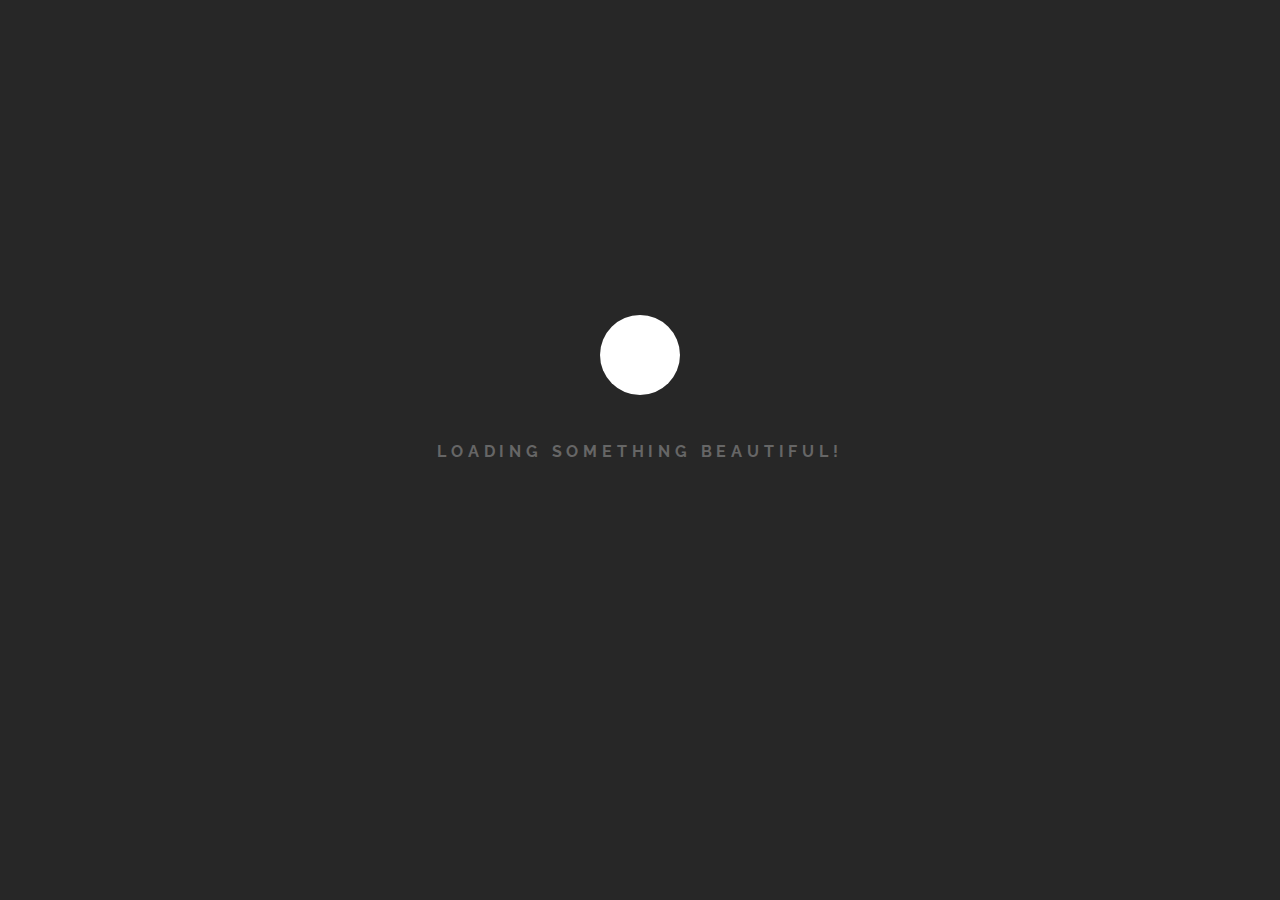
==== dashboard.html @ e79744ea "first commit" ====
<!doctype html>
<html lang="en">

<head>
  <meta charset="utf-8">

  <link href="https://cdn.jsdelivr.net/npm/bootstrap@5.1.3/dist/css/bootstrap.min.css" rel="stylesheet"
    integrity="sha384-1BmE4kWBq78iYhFldvKuhfTAU6auU8tT94WrHftjDbrCEXSU1oBoqyl2QvZ6jIW3" crossorigin="anonymous">
  <link rel="preconnect" href="https://fonts.googleapis.com">
  <link rel="preconnect" href="https://fonts.gstatic.com" crossorigin>
  <link href="https://fonts.googleapis.com/css2?family=Montserrat:ital,wght@0,100;1,100&display=swap" rel="stylesheet">
  <link href="css/loader.css" rel="stylesheet">


  <title>Dashboard</title>
</head>
<style>
  body {
    background-color: #80b3ff;
    ;
  }
</style>

<body>
  <div class="page-loader">
    <div class="spinner"></div>
    <div class="txt">Loading something Beautiful!</div>
  </div>
  <table>
    <th>
      <div style="padding-top:1rem; padding-left: 1rem;" class="d-flex justify-content-center">
        <script
          type="text/javascript">document.write('<iframe width="400" height="360" src="https://liveindex.org/widget/300-light.php" frameborder="0" hspace="0" vspace="0" scrolling="0" style="background:transparent" ></iframe>')</script>

        <div style="padding-left:10rem;"></div>
        <iframe src="https://euronews.com/embed/weather/europe/united-kingdom/london" scrolling="no"
          style="border:none;min-height:570px; width:100%; height:100%;"></iframe>

        <div style="padding-left: 10rem;"> </div>
        <iframe src="https://feed.mikle.com/widget/v2/154599/?preloader-text=Loading" height="298px" width="100%"
          class="fw-iframe" scrolling="no" frameborder="0"></iframe>
    </th>
  </table>
  </div>

  <div class="d-flex justify-content-center">
    <a onclick="logout();" class="btn btn-danger">Logout</a>
    <div style="padding-left: 1rem;"></div>
    <a href="profile.html" class="btn btn-primary">My Profile</a>
  </div>

  <div style="margin-top: 3%; margin-left:84%;">

    <p style="font-family: 'Montserrat', sans-serif;">Because People love Simple!</p>
  </div>
  <script src="https://cdn.jsdelivr.net/npm/bootstrap@5.1.3/dist/js/bootstrap.bundle.min.js"
    integrity="sha384-ka7Sk0Gln4gmtz2MlQnikT1wXgYsOg+OMhuP+IlRH9sENBO0LRn5q+8nbTov4+1p"
    crossorigin="anonymous"></script>
</body>



<script src="js/required.js"></script>

<script>

  if (getCookie("session") != "true") {
    location.href = "login.html"
  }
  else if (getCookie("name") == "") {
    location.href = "index.html"
  }
  else {

  }
</script>

<script>
  function logout() {
    document.cookie = "session= ; Expires=Thu, 01 Jan 1970 00:00:01 GMT;"
    location.href = "login.html"

  }
</script>

<script src="http://ajax.googleapis.com/ajax/libs/jquery/1.9.1/jquery.min.js"></script>
<script src="js/loader.js"></script>

</html>
---- css/loader.css ----
@import url("https://fonts.googleapis.com/css?family=Raleway&display=swap");
 html, body {
	 padding: 0;
	 margin: 0;
	 position: relative;
	 background: url("https://images.unsplash.com/photo-1569973560851-8c4563f4c3c8?ixlib=rb-1.2.1&ixid=eyJhcHBfaWQiOjEyMDd9&auto=format&fit=crop&w=1350&q=80") no-repeat center center;
	 background-size: cover;
	 height: 100vh;
	 font-family: "Raleway", sans-serif;
	 overflow-y: hidden;
}
 .content1 {
	 max-width: 650px;
	 margin: 0 auto;
	 top: 35%;
	 position: relative;
}
 .content1 h1 {
	 line-height: 1.5;
	 color: white;
	 font-weight: 300;
	 text-align: center;
	 font-size: 3rem;
	 text-shadow: 0 2px 5px black;
}
 .page-loader {
	 width: 100%;
	 height: 100vh;
	 position: absolute;
	 background: #272727;
	 z-index: 1000;
}
 .page-loader .txt {
	 color: #666;
	 text-align: center;
	 top: 40%;
	 position: relative;
	 text-transform: uppercase;
	 letter-spacing: 0.3rem;
	 font-weight: bold;
	 line-height: 1.5;
}
 .spinner {
	 position: relative;
	 top: 35%;
	 width: 80px;
	 height: 80px;
	 margin: 0 auto;
	 background-color: #fff;
	 border-radius: 100%;
	 -webkit-animation: sk-scaleout 1.0s infinite ease-in-out;
	 animation: sk-scaleout 1.0s infinite ease-in-out;
}
 @-webkit-keyframes sk-scaleout {
	 0% {
		 -webkit-transform: scale(0);
	}
	 100% {
		 -webkit-transform: scale(1.0);
		 opacity: 0;
	}
}
 @keyframes sk-scaleout {
	 0% {
		 -webkit-transform: scale(0);
		 transform: scale(0);
	}
	 100% {
		 -webkit-transform: scale(1.0);
		 transform: scale(1.0);
		 opacity: 0;
	}
}
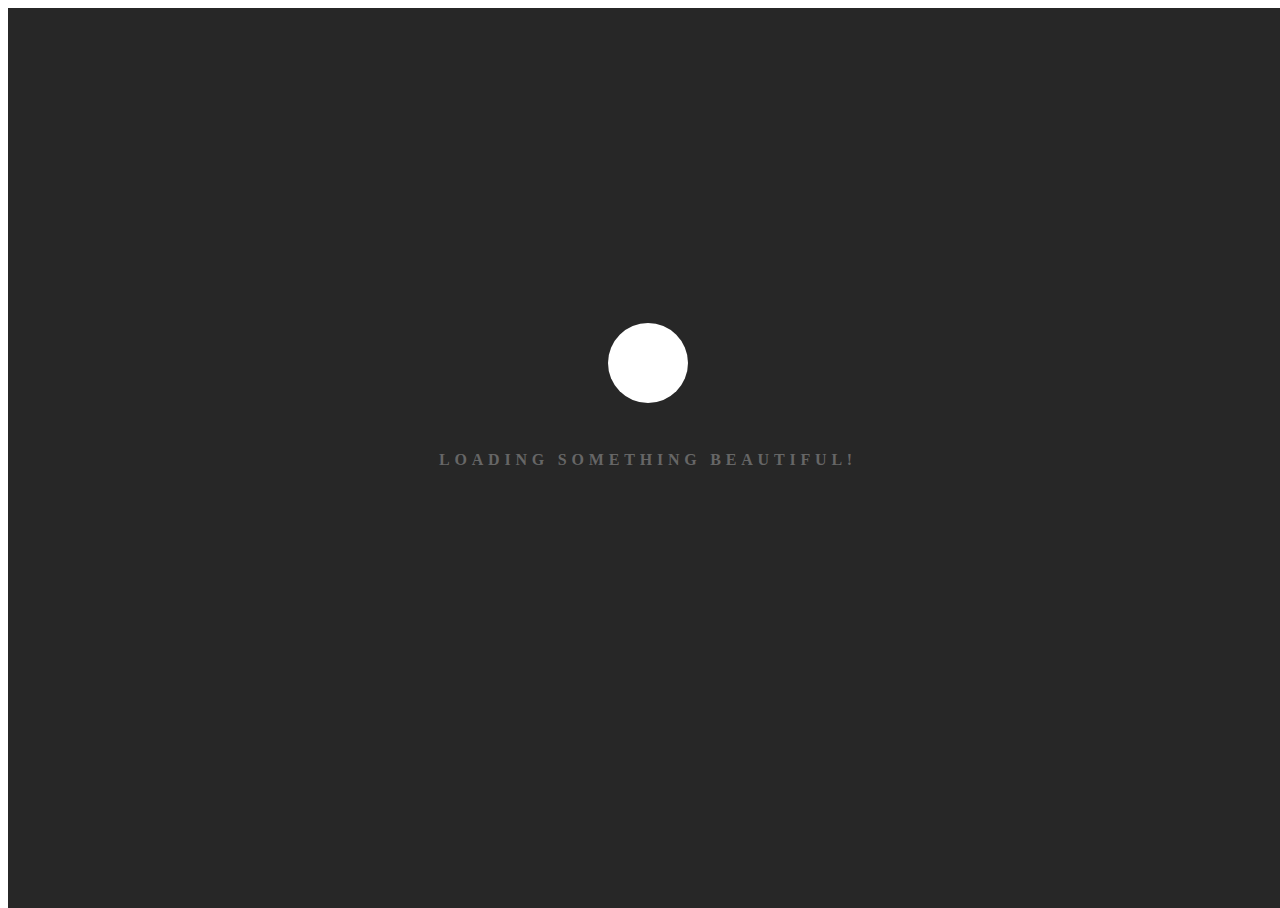
==== commit ec94ccd0: "fixing loader issue" ====
--- a/dashboard.html
+++ b/dashboard.html
@@ -83,7 +83,7 @@
   }
 </script>
 
-<script src="http://ajax.googleapis.com/ajax/libs/jquery/1.9.1/jquery.min.js"></script>
+<script src="//ajax.googleapis.com/ajax/libs/jquery/1.9.1/jquery.min.js"></script>
 <script src="js/loader.js"></script>
 
 </html>--- a/css/loader.css
+++ b/css/loader.css
@@ -1,14 +1,4 @@
 @import url("https://fonts.googleapis.com/css?family=Raleway&display=swap");
- html, body {
-	 padding: 0;
-	 margin: 0;
-	 position: relative;
-	 background: url("https://images.unsplash.com/photo-1569973560851-8c4563f4c3c8?ixlib=rb-1.2.1&ixid=eyJhcHBfaWQiOjEyMDd9&auto=format&fit=crop&w=1350&q=80") no-repeat center center;
-	 background-size: cover;
-	 height: 100vh;
-	 font-family: "Raleway", sans-serif;
-	 overflow-y: hidden;
-}
  .content1 {
 	 max-width: 650px;
 	 margin: 0 auto;
